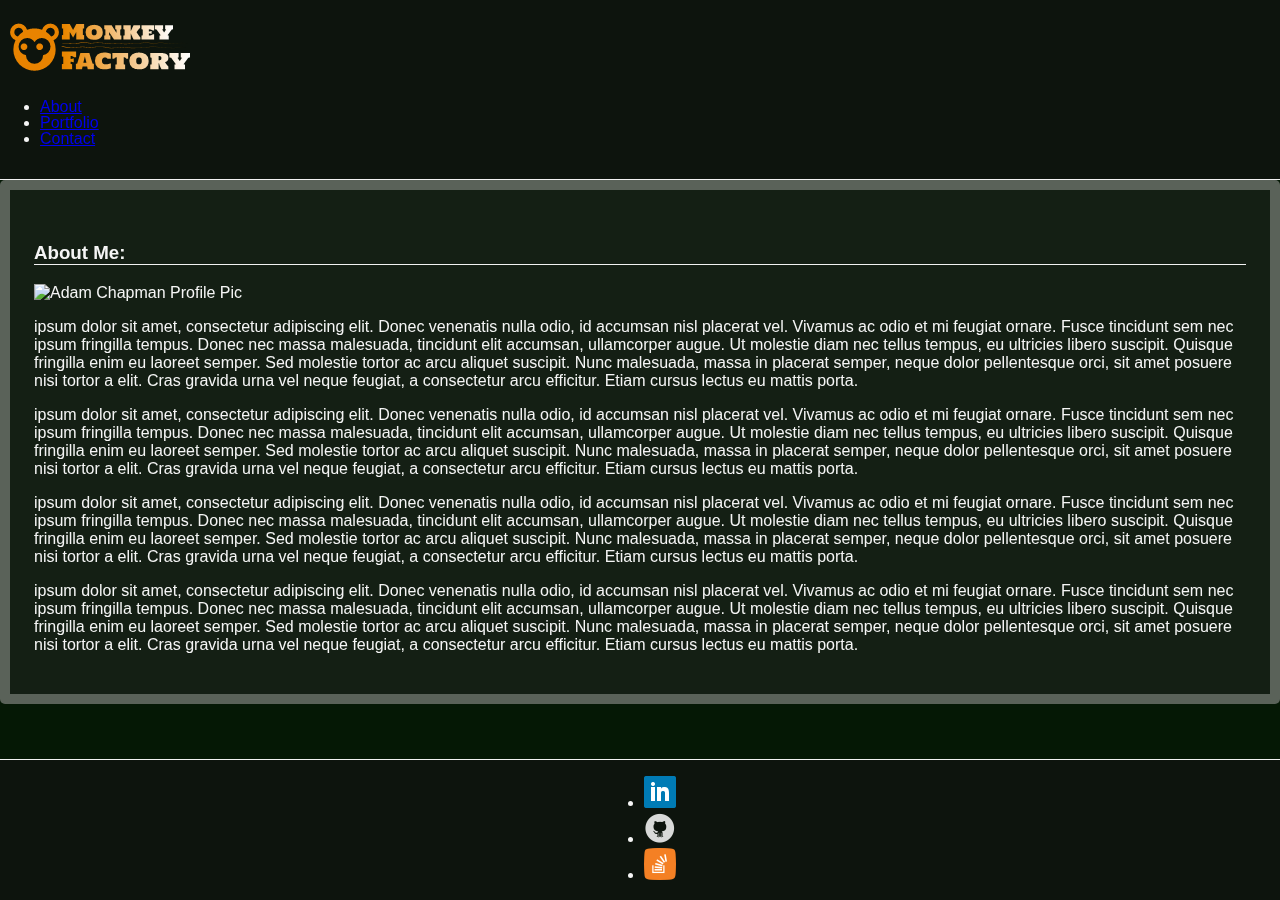
==== index.html @ 17d1fa1b "Bootstrap-ified Portfolio" ====
<!DOCTYPE html>
<html lang="en-us">

  <head>
    <meta charset="UTF-8">
    <meta name="viewport" content="width=device-width, initial-scale=1.0">
    <title>About Me</title>
    <link rel="icon" type="image/png" href="http://d1ujqdpfgkvqfi.cloudfront.net/favicon-generator/htdocs/favicons/2015-01-17/1228ef2b0bed4d1ae40a7598d7b273bd.ico">
    <!-- Bootstrap Swatch Template -->
    <link rel="stylesheet" href="https://stackpath.bootstrapcdn.com/bootswatch/4.1.3/superhero/bootstrap.min.css"/>
    <!-- Bootstrap CSS -->
    <!-- <link rel="stylesheet" href="https://stackpath.bootstrapcdn.com/bootstrap/4.1.3/css/bootstrap.min.css" integrity="sha384-MCw98/SFnGE8fJT3GXwEOngsV7Zt27NXFoaoApmYm81iuXoPkFOJwJ8ERdknLPMO" crossorigin="anonymous"/> -->
    <script src="https://code.jquery.com/jquery-3.3.1.slim.min.js" integrity="sha384-q8i/X+965DzO0rT7abK41JStQIAqVgRVzpbzo5smXKp4YfRvH+8abtTE1Pi6jizo" crossorigin="anonymous"></script>
    <script src="https://cdnjs.cloudflare.com/ajax/libs/popper.js/1.14.3/umd/popper.min.js" integrity="sha384-ZMP7rVo3mIykV+2+9J3UJ46jBk0WLaUAdn689aCwoqbBJiSnjAK/l8WvCWPIPm49" crossorigin="anonymous"></script>
    <script src="https://stackpath.bootstrapcdn.com/bootstrap/4.1.3/js/bootstrap.min.js" integrity="sha384-ChfqqxuZUCnJSK3+MXmPNIyE6ZbWh2IMqE241rYiqJxyMiZ6OW/JmZQ5stwEULTy" crossorigin="anonymous"></script>
    <!-- Custom CSS -->
    <link rel="stylesheet" type="text/css" href="assets/css/style.css"/>
    <!-- Import Header & Footer -->
    <!-- Found solution here: https://next.plnkr.co/edit/J8qc8221kal11BcPbALj?p=options&utm_source=legacy&utm_medium=worker&utm_campaign=next&preview
    Needs an Ajax script since we are not running a server yet.  -->
    <script src="https://cdnjs.cloudflare.com/ajax/libs/jquery/2.2.2/jquery.min.js"></script>
    <script>
      $(function() {
          $('header').load('header.html');
      });
      $(function() {
          $('footer').load('footer.html');
      });
    </script>
  </head>

    <header>
        <div id="header">
            <!-- Insert header.html -->
        </div>
    </header>
    <body>
        <main class="site-content">
            <div class="container mt-3 mb-3">
                <div class="content-box">
                    <div class="row">
                        <div class="col-md-12">
                            <h3>About Me: </h3>
                        </div>
                    </div>
                    <div class="row">
                        <div class="col-md-12">
                            <img class="float-left img-fluid img-rounded mr-3 bio-pic" src="https://static.independent.co.uk/s3fs-public/thumbnails/image/2017/09/12/11/naturo-monkey-selfie.jpg?w968h681"  alt="Adam Chapman Profile Pic">
                            <p>
                                ipsum dolor sit amet, consectetur adipiscing elit. Donec venenatis nulla odio, id accumsan nisl placerat vel. Vivamus ac odio et mi feugiat ornare. Fusce tincidunt sem nec ipsum fringilla tempus. Donec nec massa malesuada, tincidunt elit accumsan, ullamcorper augue. Ut molestie diam nec tellus tempus, eu ultricies libero suscipit. Quisque fringilla enim eu laoreet semper. Sed molestie tortor ac arcu aliquet suscipit. Nunc malesuada, massa in placerat semper, neque dolor pellentesque orci, sit amet posuere nisi tortor a elit. Cras gravida urna vel neque feugiat, a consectetur arcu efficitur. Etiam cursus lectus eu mattis porta.
                            </p>
                            <p>
                                ipsum dolor sit amet, consectetur adipiscing elit. Donec venenatis nulla odio, id accumsan nisl placerat vel. Vivamus ac odio et mi feugiat ornare. Fusce tincidunt sem nec ipsum fringilla tempus. Donec nec massa malesuada, tincidunt elit accumsan, ullamcorper augue. Ut molestie diam nec tellus tempus, eu ultricies libero suscipit. Quisque fringilla enim eu laoreet semper. Sed molestie tortor ac arcu aliquet suscipit. Nunc malesuada, massa in placerat semper, neque dolor pellentesque orci, sit amet posuere nisi tortor a elit. Cras gravida urna vel neque feugiat, a consectetur arcu efficitur. Etiam cursus lectus eu mattis porta.
                            </p>
                            <p>
                                ipsum dolor sit amet, consectetur adipiscing elit. Donec venenatis nulla odio, id accumsan nisl placerat vel. Vivamus ac odio et mi feugiat ornare. Fusce tincidunt sem nec ipsum fringilla tempus. Donec nec massa malesuada, tincidunt elit accumsan, ullamcorper augue. Ut molestie diam nec tellus tempus, eu ultricies libero suscipit. Quisque fringilla enim eu laoreet semper. Sed molestie tortor ac arcu aliquet suscipit. Nunc malesuada, massa in placerat semper, neque dolor pellentesque orci, sit amet posuere nisi tortor a elit. Cras gravida urna vel neque feugiat, a consectetur arcu efficitur. Etiam cursus lectus eu mattis porta.
                            </p>
                            <p>
                                ipsum dolor sit amet, consectetur adipiscing elit. Donec venenatis nulla odio, id accumsan nisl placerat vel. Vivamus ac odio et mi feugiat ornare. Fusce tincidunt sem nec ipsum fringilla tempus. Donec nec massa malesuada, tincidunt elit accumsan, ullamcorper augue. Ut molestie diam nec tellus tempus, eu ultricies libero suscipit. Quisque fringilla enim eu laoreet semper. Sed molestie tortor ac arcu aliquet suscipit. Nunc malesuada, massa in placerat semper, neque dolor pellentesque orci, sit amet posuere nisi tortor a elit. Cras gravida urna vel neque feugiat, a consectetur arcu efficitur. Etiam cursus lectus eu mattis porta.
                            </p>
                        </div>
                    </div>
                </div>
            </div>
        </main>
    </body>
    <footer>
        <div id="footer">
            <!-- Insert footer.html here. -->
        </div>
    </footer>
</html>
---- assets/css/style.css ----
body {
    display: flex;
    min-height: 100vh;
    flex-direction: column;

    margin: 0;
    background-color: rgb(5, 24, 5);
    background-image: url(http://blogs.discovermagazine.com/d-brief/files/2017/08/shutterstock_244338682.jpg);
    background-position: center;
    background-repeat: no-repeat;
    background-size: cover;
    /* overflow: hidden; */

    /* text */
    font-family: 'Lucida Sans', 'Lucida Sans Regular', 'Lucida Grande', 'Lucida Sans Unicode', Geneva, Verdana, sans-serif;
    font-weight: 300;
    color: whitesmoke;
}
/* ----------------Navigation CSS------------- */
header {
    background-color: rgba(19, 18, 18, 0.589);
    /* Experimental Feature must be turned on in chrome://flags/ 
        -->Experimental Web Platform Features */
    backdrop-filter: blur(25px);   
    -webkit-backdrop-filter: blur(25px);  
    border-bottom: 1px solid #f2f2f2;
    line-height: 100%;
    padding: 1em 0;
}
.site-content {
    flex: 1;
}
/* -------------Content CSS----------------- */

.content-box {
    background-color: rgba(44, 43, 43, 0.397);
    /* Experimental Feature must be turned on in chrome://flags/ 
        -->Experimental Web Platform Features */
    backdrop-filter: blur(5px);   
    -webkit-backdrop-filter: blur(5px);  
    /* padding: 1em; */
    border-radius: 5px;
    border: 10px solid rgba(247, 245, 242, 0.315);
    /* border: 2px solid orange; */
    /* max-width: fit-content; */
    /* flex: 1; */
    padding: 1.5em;
}

.bio-pic {
    width: 350px;
}

h3 {
    padding-top: 0.5em;
    border-bottom: 1px solid #f2f2f2
}

/* --------------Portfolio---------------- */
.thumb-row {
    justify-content: space-evenly;
}
.portfolio-thumb {
    position: relative;
    float: left;
    margin: 1.75em 2.5em;
}

.portfolio-thumb img {
    border-radius: 5px;
    
}

.portfolio-thumb h4 {
    /* border: 2px solid orange; */
    /* display: block; */
    /* margin: 0 .3em; */
    text-align: center;
    font-size: 1em;
    padding: 1em;
    position: absolute;
    top: 65%;
    /* left: 50%; */
    /* transform: translate(-50%, -50%); */
    background-color: rgb(214, 116, 4);
    color: white;
    /* line-height: 50px; */
    /* max-width: 200px; */
    min-width: 200px;
}

/* .text-block {
    position: relative;
    bottom: 70px;
    background-color: #b40000;
    color: #f2f2f2;
    text-align: center;
    line-height: 50px;
} */

.thumbnail a {
    text-decoration: none;
}

/* .thumbnail img {
    border-radius: 4px;
} */


.thumbnail:hover img {
    opacity: 0.5;
}

.thumbnail:hover .text-block{
    background-color: #960000;
    /* Add animation */
}
/* -------------Footer CSS-------------- */

footer {
    background-color: rgba(19, 18, 18, 0.589);
    /* Experimental Feature must be turned on in chrome://flags/ 
        -->Experimental Web Platform Features */
    backdrop-filter: blur(25px);   
    -webkit-backdrop-filter: blur(25px);  
    border-top: 1px solid #f2f2f2;
    display: flex;
    flex: 0 0 auto;
    justify-content: center;
    
    width: 100%;
    height: auto;
}

.socialIcon {
    max-width: 2em;
}
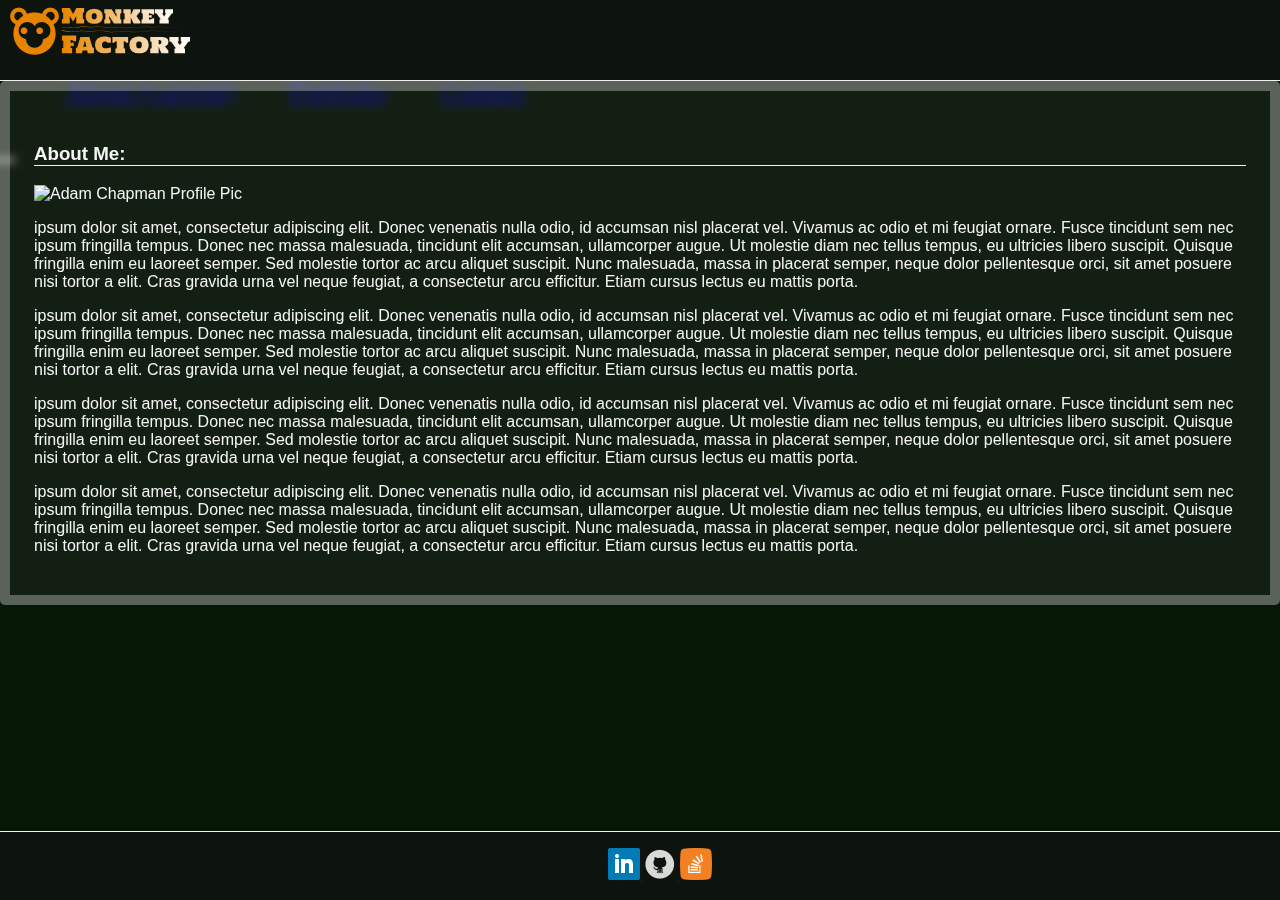
==== commit a339afa7: "Added Responsive Nav Hamburger" ====
--- a/index.html
+++ b/index.html
@@ -19,6 +19,7 @@
     <!-- Found solution here: https://next.plnkr.co/edit/J8qc8221kal11BcPbALj?p=options&utm_source=legacy&utm_medium=worker&utm_campaign=next&preview
     Needs an Ajax script since we are not running a server yet.  -->
     <script src="https://cdnjs.cloudflare.com/ajax/libs/jquery/2.2.2/jquery.min.js"></script>
+    <script src="https://ajax.googleapis.com/ajax/libs/jquery/3.3.1/jquery.min.js"></script>
     <script>
       $(function() {
           $('header').load('header.html');
--- a/assets/css/style.css
+++ b/assets/css/style.css
@@ -25,13 +25,51 @@
     -webkit-backdrop-filter: blur(25px);  
     border-bottom: 1px solid #f2f2f2;
     line-height: 100%;
-    padding: 1em 0;
+    /* padding: 1em 0; */
+    display: flex;
+    flex: 0 0 auto;
 }
+
+.flex-container {
+    display: flex;
+    justify-content: flex-end;
+    height: 100%;
+}
+
+.navbar, .navbar-dark {
+    border-radius: 0;
+	border: none;
+	margin-bottom: 0;
+	height: 80px;
+}
+
+.nav li {
+    display: inline;
+}
+
+.navbar-dark .navbar-nav > li > a {
+    /* color: #ffffff; */
+	font-family: Lato;
+	font-size: 1.7em;
+	font-weight: 300;
+	padding: 30px 25px 30px 25px; 
+}
+
+.navbar li a:hover{
+    color: rgb(214, 116, 4) !important;
+    background-color: #444444;
+    transition: 0.25s all linear;
+    border-right: 1px solid whitesmoke;
+    border-left: 1px solid whitesmoke;
+	/* line-height: 100%; */
+}
+
+
+/* -------------Content CSS----------------- */
+
 .site-content {
     flex: 1;
 }
-/* -------------Content CSS----------------- */
-
 .content-box {
     background-color: rgba(44, 43, 43, 0.397);
     /* Experimental Feature must be turned on in chrome://flags/ 
